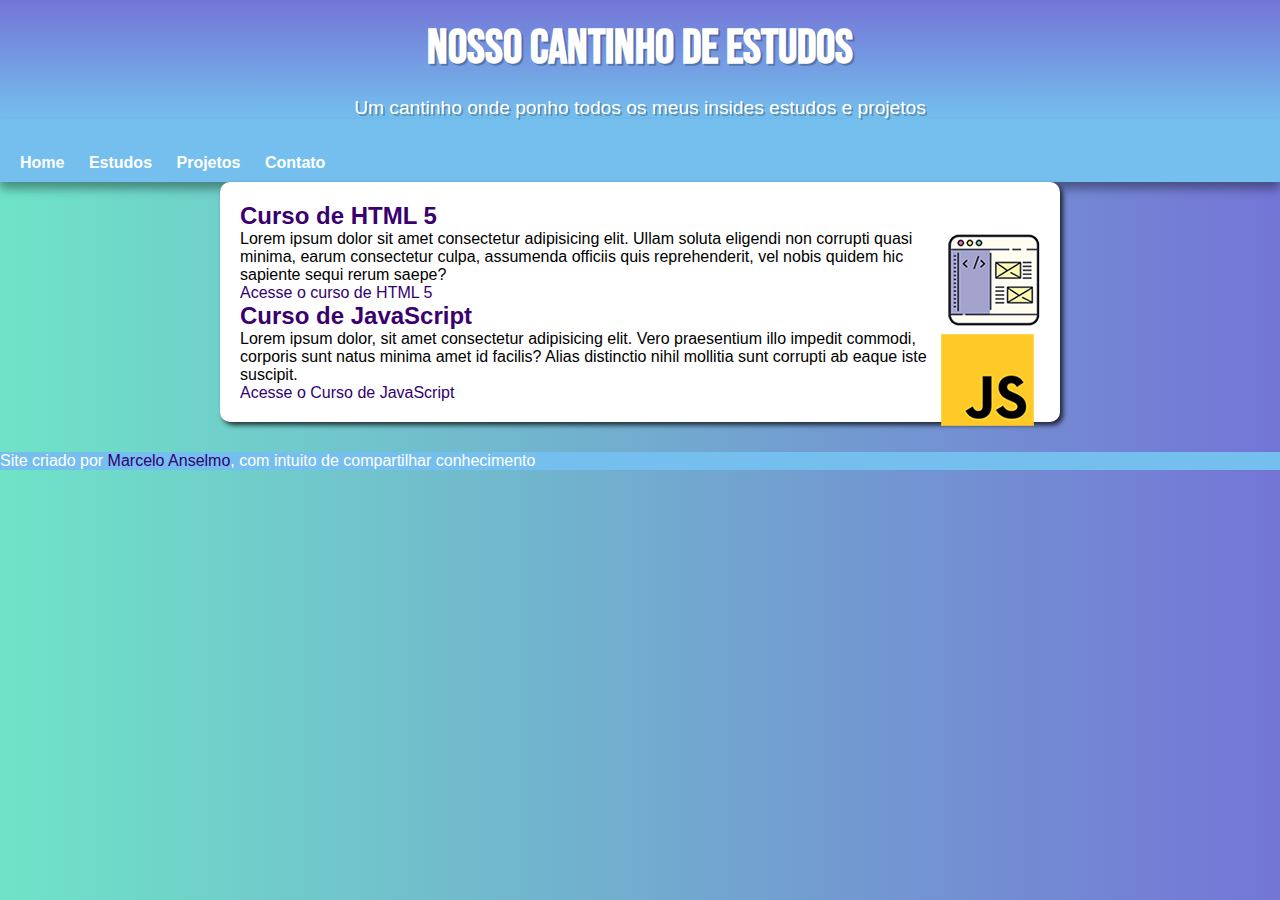
==== index.html @ 42320283 "footer added" ====
<!DOCTYPE html>
<html lang="pt-br">

<head>
    <meta charset="UTF-8">
    <meta http-equiv="X-UA-Compatible" content="IE=edge">
    <meta name="viewport" content="width=device-width, initial-scale=1.0">
    <title>Marcelo Anselmo</title>
    <link rel="stylesheet" href="assets/css/style.css">
    <link rel="shortcut icon" href="assets/img/favicon.ico" type="image/x-icon" />
</head>

<body>
   <header>
            <h1>Nosso Cantinho de Estudos</h1>
            <p>Um cantinho onde ponho todos os meus insides estudos e projetos</p>
            
   </header>
    <nav>
        <a href="#">Home</a>
        <a href="#">Estudos</a>
        <a href="#">Projetos</a>
        <a href="#">Contato</a>
    </nav>
    <main>
        <article>
            <h2>Curso de HTML 5</h2>
            <img class="lado" src="assets/img/curso-html-css.png" alt="Curso de HTML">
            <p>Lorem ipsum dolor sit amet consectetur adipisicing elit. Ullam soluta eligendi non corrupti quasi minima,
                earum consectetur culpa, assumenda officiis quis reprehenderit, vel nobis quidem hic sapiente sequi
                rerum saepe?</p>
            <p><a href="curso-html.html">Acesse o curso de HTML 5</a></p>
        </article>
        <article>
            <h2>Curso de JavaScript</h2>
            <img class="lado" src="assets/img/curso-javascript.png" alt="Curso de JavaScript">
            <p>Lorem ipsum dolor, sit amet consectetur adipisicing elit. Vero praesentium illo impedit commodi, corporis
                sunt natus minima amet id facilis? Alias distinctio nihil mollitia sunt corrupti ab eaque iste suscipit.
            </p>
            <p><a href="curso-js.html">Acesse o Curso de JavaScript</a></p>
        </article>
    </main>
    <footer>
      <p>Site criado por <a href="https://github.com/Croneydbr" target="_blank" rel="external">Marcelo Anselmo</a>, com intuito de compartilhar conhecimento</p>
    </footer>
</body>

</html>
---- assets/css/style.css ----
@charset "UTF-8";

@import url('https://fonts.googleapis.com/css2?family=Bebas+Neue&display=swap');

*{
    /*height: 100%;*/
    margin: 0px;
    padding: 0px;
    font-family: Arial, Helvetica, sans-serif;
    font-size: 16px;
}

:root {
  --cor1: #7475D6;
  --cor2: #74BFED;
  --cor3: #6FE3C7;
  --cor4: rgb(58, 0, 112);
  
  --fonte-destaque: 'Bebas Neue', cursive;
  --fonte-padrao: Arial, Helvetica, sans-serif;
}


body {
    background-image: linear-gradient(to left, var(--cor1), var(--cor3));
    font-family: Arial, Helvetica, sans-serif;

}

header {
  background-image: linear-gradient(to bottom, var(--cor1), var(--cor2));
  max-height: 150px;
  text-align: center;
  padding-top: 20px;
}


header > h1 {
  color: white;
  font-family: var(--fonte-destaque);
  font-size: 3em;
  margin-bottom: 20px;
  text-shadow: 2px 2px 0px rgba(0, 0, 0, 0.267);
}

header > p {
  font-family: var(--fonte-padrao);
  font-size: 1.2em;
  color: white;
  max-width: 600px;
  padding-right: 10px;
  padding-left: 10px;
  margin: auto;
  text-shadow: 2px 2px 0px rgba(0, 0, 0, 0.267);
}

nav {
  background-color: var(--cor2);
  padding: 10px;
  padding-top: 35px;
  box-shadow: 0px 7px 9px rgba(0, 0, 0, 0.363);
}

nav > a {
  color: white;
  padding: 10px;
  text-decoration: none;
  font-weight: bold;
  transition-duration: 0.3s;
}

nav > a:holver {
  background-color: var(--cor3);
  color: var(--cor1);
}

main {
    background-color: white;
    min-width: 300px;
    max-width: 800px;
    border-radius: 10px;
    margin: auto;
    margin-bottom: 30px;
    padding: 20px;
    box-shadow: 3px 3px 5px rgba(0, 0, 0, 0.76);
}

/*h1 {
    text-align: center;
    text-shadow: 1px 1px 2px rgba(39, 1, 87, 0.623);
    font-size: 2em;
    color: rgb(50, 0, 112);
}*/

h2 {
    font-size: 1.5em;
    color: rgb(58, 0, 112);
}

img.lado{
    float: right;
}

perfilimg {
  float: center;
}

a {
    text-decoration: none;
    color: rgb(50, 0, 112);
}

a:hover{    
    text-decoration: underline;
    color: rgb(26, 26, 255)
}

footer {
  background-color: var(--cor2);
  color: white;
}
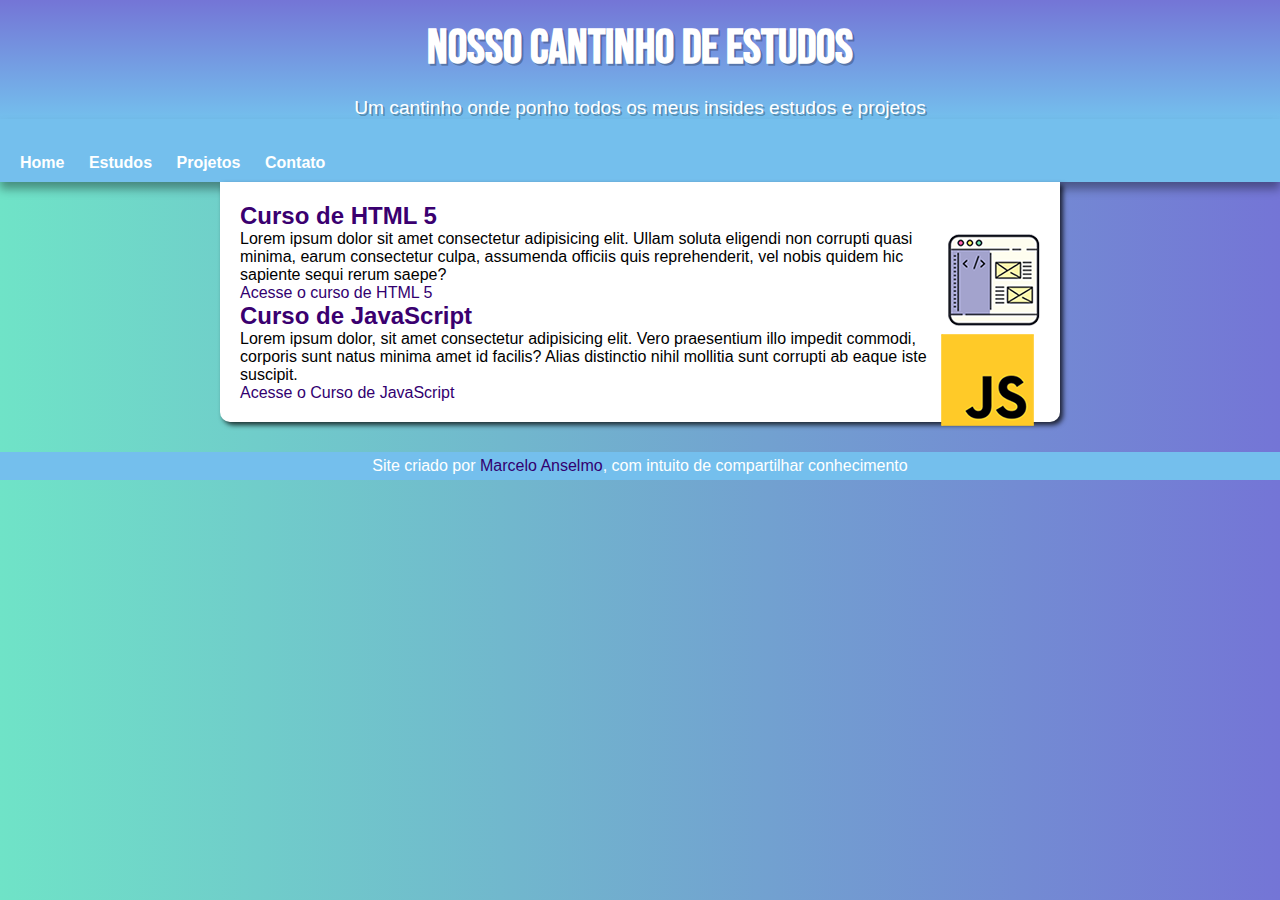
==== commit debc4134: "changes on css" ====
--- a/index.html
+++ b/index.html
@@ -30,8 +30,7 @@
                 earum consectetur culpa, assumenda officiis quis reprehenderit, vel nobis quidem hic sapiente sequi
                 rerum saepe?</p>
             <p><a href="curso-html.html">Acesse o curso de HTML 5</a></p>
-        </article>
-        <article>
+        
             <h2>Curso de JavaScript</h2>
             <img class="lado" src="assets/img/curso-javascript.png" alt="Curso de JavaScript">
             <p>Lorem ipsum dolor, sit amet consectetur adipisicing elit. Vero praesentium illo impedit commodi, corporis
--- a/assets/css/style.css
+++ b/assets/css/style.css
@@ -78,7 +78,7 @@
     background-color: white;
     min-width: 300px;
     max-width: 800px;
-    border-radius: 10px;
+    border-radius: 0px 0px 10px 10px;
     margin: auto;
     margin-bottom: 30px;
     padding: 20px;
@@ -105,6 +105,22 @@
   float: center;
 }
 
+div.video {
+  background-color: var(--cor1);
+  padding: 20px;
+  padding-bottom: 60%;
+  margin: 0px -20px 10px -20px;
+  position: relative;
+}
+
+div.video > iframe {
+  position: absolute;
+  top: 5px;
+  left: 5px;
+  width: 90%;
+  height: 90%;
+}
+
 a {
     text-decoration: none;
     color: rgb(50, 0, 112);
@@ -118,4 +134,7 @@
 footer {
   background-color: var(--cor2);
   color: white;
+  text-align: center;
+  font-weight: 0.8em;
+  padding: 5px;
 }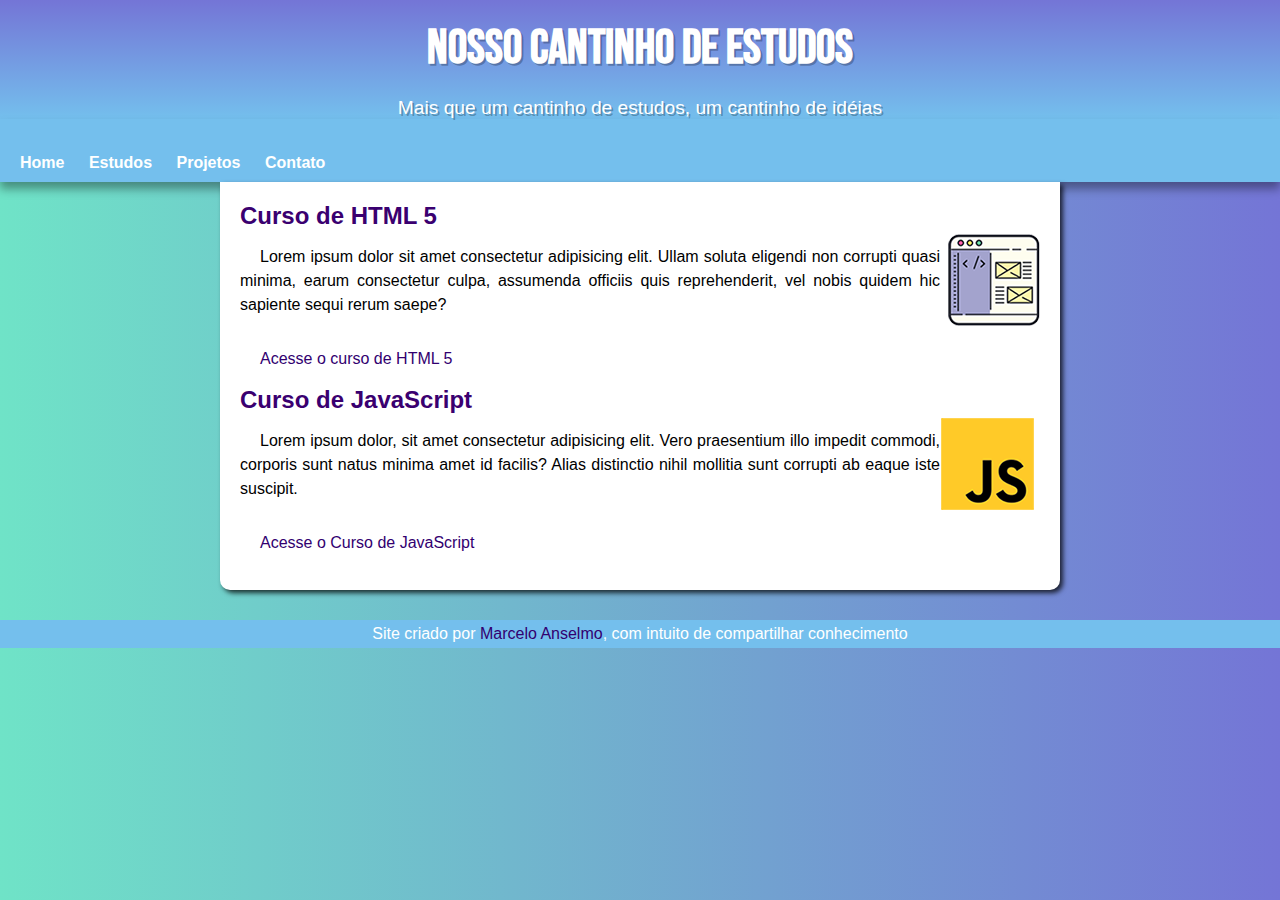
==== commit 3c55ce2e: "some paragraph configs formated" ====
--- a/index.html
+++ b/index.html
@@ -13,7 +13,7 @@
 <body>
    <header>
             <h1>Nosso Cantinho de Estudos</h1>
-            <p>Um cantinho onde ponho todos os meus insides estudos e projetos</p>
+            <p>Mais que um cantinho de estudos, um cantinho de idéias</p>
             
    </header>
     <nav>
--- a/assets/css/style.css
+++ b/assets/css/style.css
@@ -85,6 +85,14 @@
     box-shadow: 3px 3px 5px rgba(0, 0, 0, 0.76);
 }
 
+main p {
+  padding: 15px 0px;
+  text-align: justify;
+  font-size: 1em;
+  line-height: 1.5em;
+  text-indent: 20px;
+}
+
 /*h1 {
     text-align: center;
     text-shadow: 1px 1px 2px rgba(39, 1, 87, 0.623);
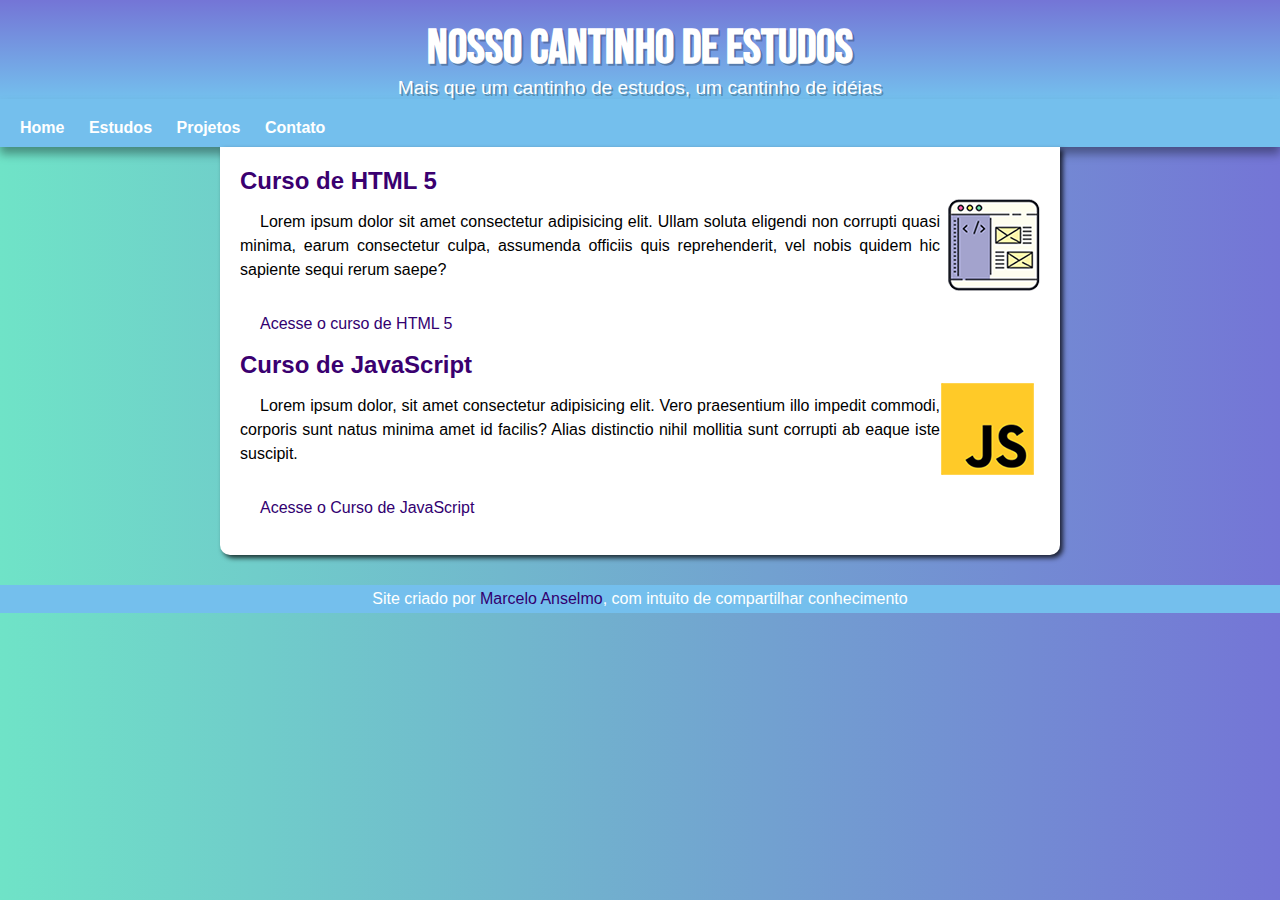
==== commit 571bda6b: "changes in all the pages" ====
--- a/index.html
+++ b/index.html
@@ -14,14 +14,13 @@
    <header>
             <h1>Nosso Cantinho de Estudos</h1>
             <p>Mais que um cantinho de estudos, um cantinho de idéias</p>
-            
    </header>
-    <nav>
-        <a href="#">Home</a>
-        <a href="#">Estudos</a>
-        <a href="#">Projetos</a>
-        <a href="#">Contato</a>
-    </nav>
+          <nav>
+              <a href="#">Home</a>
+              <a href="#">Estudos</a>
+              <a href="#">Projetos</a>
+              <a href="#">Contato</a>
+          </nav>
     <main>
         <article>
             <h2>Curso de HTML 5</h2>
--- a/assets/css/style.css
+++ b/assets/css/style.css
@@ -39,7 +39,6 @@
   color: white;
   font-family: var(--fonte-destaque);
   font-size: 3em;
-  margin-bottom: 20px;
   text-shadow: 2px 2px 0px rgba(0, 0, 0, 0.267);
 }
 
@@ -57,7 +56,8 @@
 nav {
   background-color: var(--cor2);
   padding: 10px;
-  padding-top: 35px;
+  padding-top: 20px;
+  margin: auto;
   box-shadow: 0px 7px 9px rgba(0, 0, 0, 0.363);
 }
 
@@ -125,8 +125,8 @@
   position: absolute;
   top: 5px;
   left: 5px;
-  width: 90%;
-  height: 90%;
+  width: 98%;
+  height: 95%;
 }
 
 a {
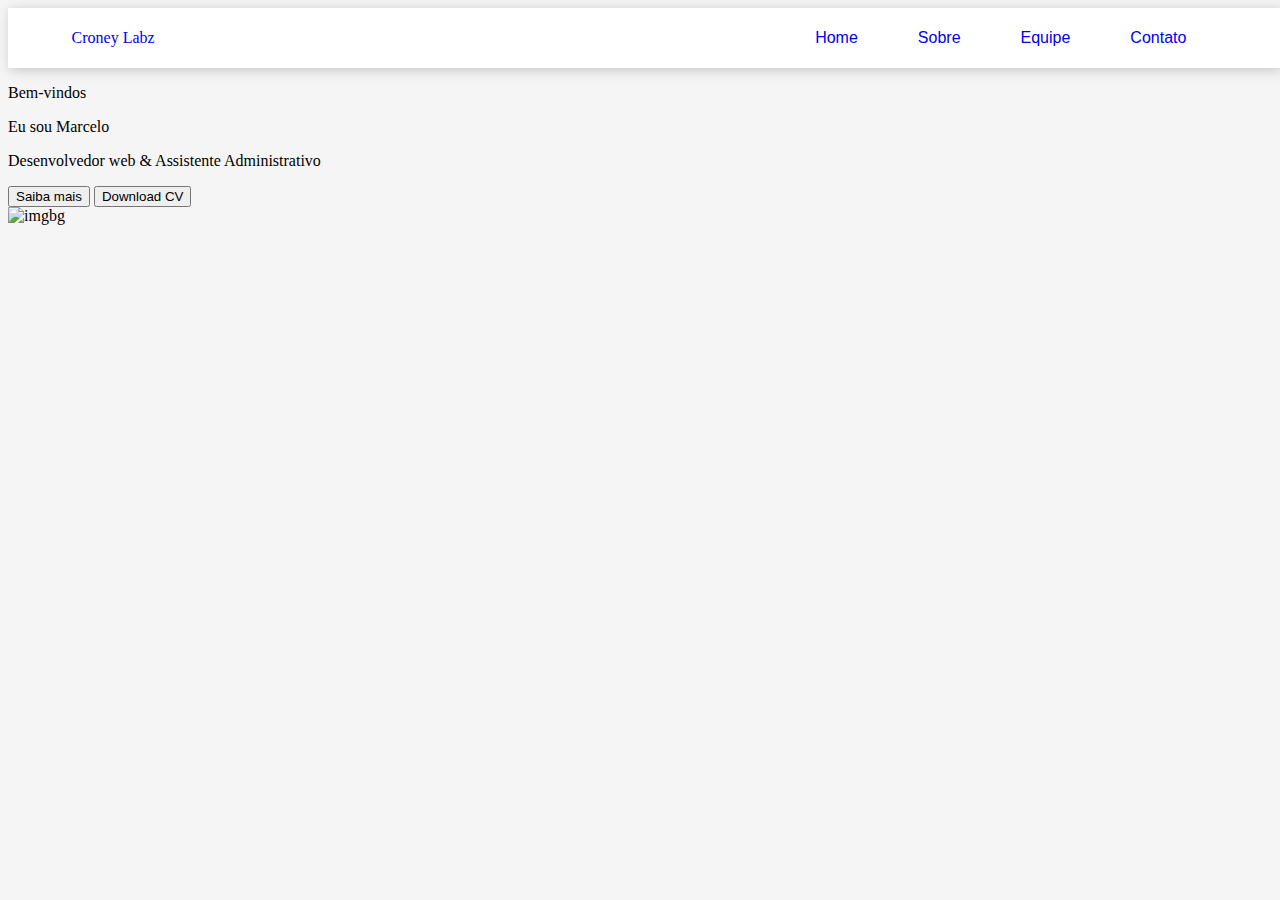
==== commit caf9c048: "initial onfiguratios of portifolio" ====
--- a/index.html
+++ b/index.html
@@ -11,36 +11,31 @@
 </head>
 
 <body>
-   <header>
-            <h1>Nosso Cantinho de Estudos</h1>
-            <p>Mais que um cantinho de estudos, um cantinho de idéias</p>
-   </header>
-          <nav>
-              <a href="#">Home</a>
-              <a href="#">Estudos</a>
-              <a href="#">Projetos</a>
-              <a href="#">Contato</a>
-          </nav>
-    <main>
-        <article>
-            <h2>Curso de HTML 5</h2>
-            <img class="lado" src="assets/img/curso-html-css.png" alt="Curso de HTML">
-            <p>Lorem ipsum dolor sit amet consectetur adipisicing elit. Ullam soluta eligendi non corrupti quasi minima,
-                earum consectetur culpa, assumenda officiis quis reprehenderit, vel nobis quidem hic sapiente sequi
-                rerum saepe?</p>
-            <p><a href="curso-html.html">Acesse o curso de HTML 5</a></p>
-        
-            <h2>Curso de JavaScript</h2>
-            <img class="lado" src="assets/img/curso-javascript.png" alt="Curso de JavaScript">
-            <p>Lorem ipsum dolor, sit amet consectetur adipisicing elit. Vero praesentium illo impedit commodi, corporis
-                sunt natus minima amet id facilis? Alias distinctio nihil mollitia sunt corrupti ab eaque iste suscipit.
-            </p>
-            <p><a href="curso-js.html">Acesse o Curso de JavaScript</a></p>
-        </article>
-    </main>
-    <footer>
-      <p>Site criado por <a href="https://github.com/Croneydbr" target="_blank" rel="external">Marcelo Anselmo</a>, com intuito de compartilhar conhecimento</p>
-    </footer>
+  <header>
+    <nav>
+      <a  class="logo" href="#">Croney Labz</a>
+        <ul>
+          <li><a class="active" href="#">Home</a></li>
+          <li><a href="#">Sobre</a></li>
+          <li><a href="#">Equipe</a></li>
+          <li><a href="#">Contato</a></li>
+        </ul>
+    </nav>
+  </header>
+  <div class="conteudo-texto">
+    <p>Bem-vindos</p>
+    <p>Eu sou Marcelo</p>
+    <p>Desenvolvedor web & Assistente Administrativo</p>
+    
+    <button type="#">Saiba mais</button>
+    <button type="#">Download CV</button>
+  </div>
+  
+  <div>
+    <img src="#"  class="imgbg" alt="imgbg">
+  </div>
+  
+  
 </body>
 
 </html>--- a/assets/css/style.css
+++ b/assets/css/style.css
@@ -1,148 +1,43 @@
 @charset "UTF-8";
 
-@import url('https://fonts.googleapis.com/css2?family=Bebas+Neue&display=swap');
-
-*{
-    /*height: 100%;*/
-    margin: 0px;
-    padding: 0px;
-    font-family: Arial, Helvetica, sans-serif;
-    font-size: 16px;
+body{
+  background-color: #f6f5f5;
+  margin-right: 0px;
+  padding: 0px;
 }
 
-:root {
-  --cor1: #7475D6;
-  --cor2: #74BFED;
-  --cor3: #6FE3C7;
-  --cor4: rgb(58, 0, 112);
-  
-  --fonte-destaque: 'Bebas Neue', cursive;
-  --fonte-padrao: Arial, Helvetica, sans-serif;
+ul{
+  list-style: none;
 }
 
-
-body {
-    background-image: linear-gradient(to left, var(--cor1), var(--cor3));
-    font-family: Arial, Helvetica, sans-serif;
-
+a{
+  text-decoration: none;
 }
 
-header {
-  background-image: linear-gradient(to bottom, var(--cor1), var(--cor2));
-  max-height: 150px;
-  text-align: center;
-  padding-top: 20px;
+section{
+  width: 100%;
+  height: 95vh;
+background-image: url(#img/bg);
+background-repeat: no-repeat;
+background-size: cover;
+position: relative;
+}
+  /*nav style*/
+nav{
+  display: flex;
+  justify-content: space-between;
+  align-items: center;
+  height: 60px;
+  background-color: #ffffff;
+  box-shadow: 2px 2px 12px rgba(0,0,0,0.2);
+  padding: 0px 5%;
 }
 
-
-header > h1 {
-  color: white;
-  font-family: var(--fonte-destaque);
-  font-size: 3em;
-  text-shadow: 2px 2px 0px rgba(0, 0, 0, 0.267);
+nav ul{
+  display: flex;
 }
 
-header > p {
-  font-family: var(--fonte-padrao);
-  font-size: 1.2em;
-  color: white;
-  max-width: 600px;
-  padding-right: 10px;
-  padding-left: 10px;
-  margin: auto;
-  text-shadow: 2px 2px 0px rgba(0, 0, 0, 0.267);
-}
-
-nav {
-  background-color: var(--cor2);
-  padding: 10px;
-  padding-top: 20px;
-  margin: auto;
-  box-shadow: 0px 7px 9px rgba(0, 0, 0, 0.363);
-}
-
-nav > a {
-  color: white;
-  padding: 10px;
-  text-decoration: none;
-  font-weight: bold;
-  transition-duration: 0.3s;
-}
-
-nav > a:holver {
-  background-color: var(--cor3);
-  color: var(--cor1);
-}
-
-main {
-    background-color: white;
-    min-width: 300px;
-    max-width: 800px;
-    border-radius: 0px 0px 10px 10px;
-    margin: auto;
-    margin-bottom: 30px;
-    padding: 20px;
-    box-shadow: 3px 3px 5px rgba(0, 0, 0, 0.76);
-}
-
-main p {
-  padding: 15px 0px;
-  text-align: justify;
-  font-size: 1em;
-  line-height: 1.5em;
-  text-indent: 20px;
-}
-
-/*h1 {
-    text-align: center;
-    text-shadow: 1px 1px 2px rgba(39, 1, 87, 0.623);
-    font-size: 2em;
-    color: rgb(50, 0, 112);
-}*/
-
-h2 {
-    font-size: 1.5em;
-    color: rgb(58, 0, 112);
-}
-
-img.lado{
-    float: right;
-}
-
-perfilimg {
-  float: center;
-}
-
-div.video {
-  background-color: var(--cor1);
-  padding: 20px;
-  padding-bottom: 60%;
-  margin: 0px -20px 10px -20px;
-  position: relative;
-}
-
-div.video > iframe {
-  position: absolute;
-  top: 5px;
-  left: 5px;
-  width: 98%;
-  height: 95%;
-}
-
-a {
-    text-decoration: none;
-    color: rgb(50, 0, 112);
-}
-
-a:hover{    
-    text-decoration: underline;
-    color: rgb(26, 26, 255)
-}
-
-footer {
-  background-color: var(--cor2);
-  color: white;
-  text-align: center;
-  font-weight: 0.8em;
-  padding: 5px;
+nav ul li a{
+  margin: 30px;
+  font-family: Arial, Helvetica, sans-serif;
 }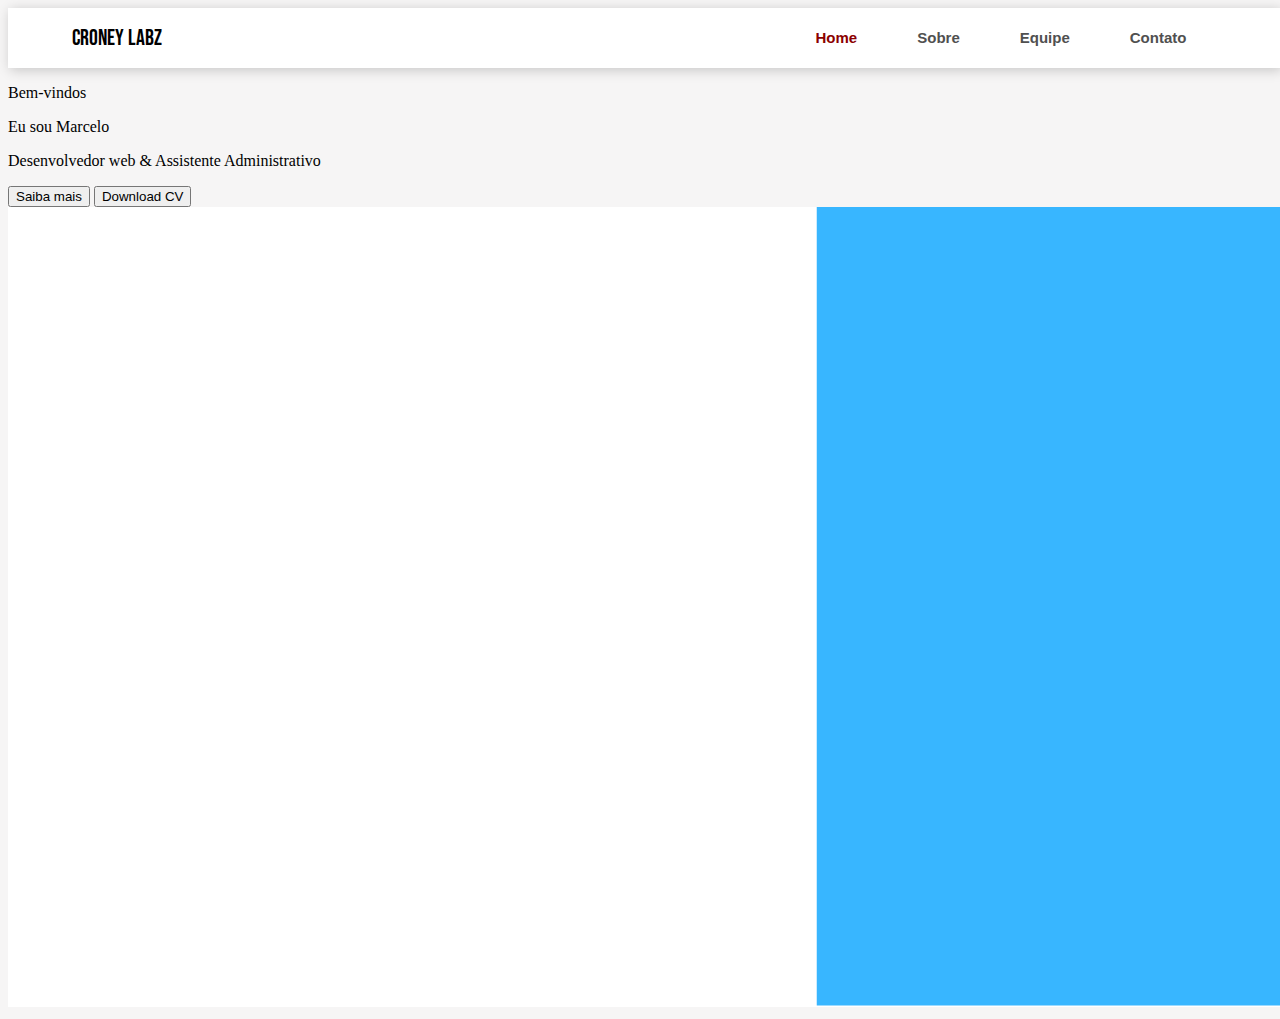
==== commit 3689b51e: "add files on img & css changes" ====
--- a/index.html
+++ b/index.html
@@ -32,7 +32,7 @@
   </div>
   
   <div>
-    <img src="#"  class="imgbg" alt="imgbg">
+    <img src="assets/img/bg.png"  class="imgbg" alt="imgbg">
   </div>
   
   
--- a/assets/css/style.css
+++ b/assets/css/style.css
@@ -1,4 +1,6 @@
 @charset "UTF-8";
+
+@import url('https://fonts.googleapis.com/css2?family=Bebas+Neue&display=swap');
 
 body{
   background-color: #f6f5f5;
@@ -40,4 +42,18 @@
 nav ul li a{
   margin: 30px;
   font-family: Arial, Helvetica, sans-serif;
+  color: #505050;
+  font-size: 15px;
+  font-weight: 700;
+}
+
+.logo{
+  font-family: 'Bebas Neue', bold;
+  color: #000000;
+  font-size: 22px;
+}
+
+.active{
+  font-weight: bold;
+  color: darkred;
 }